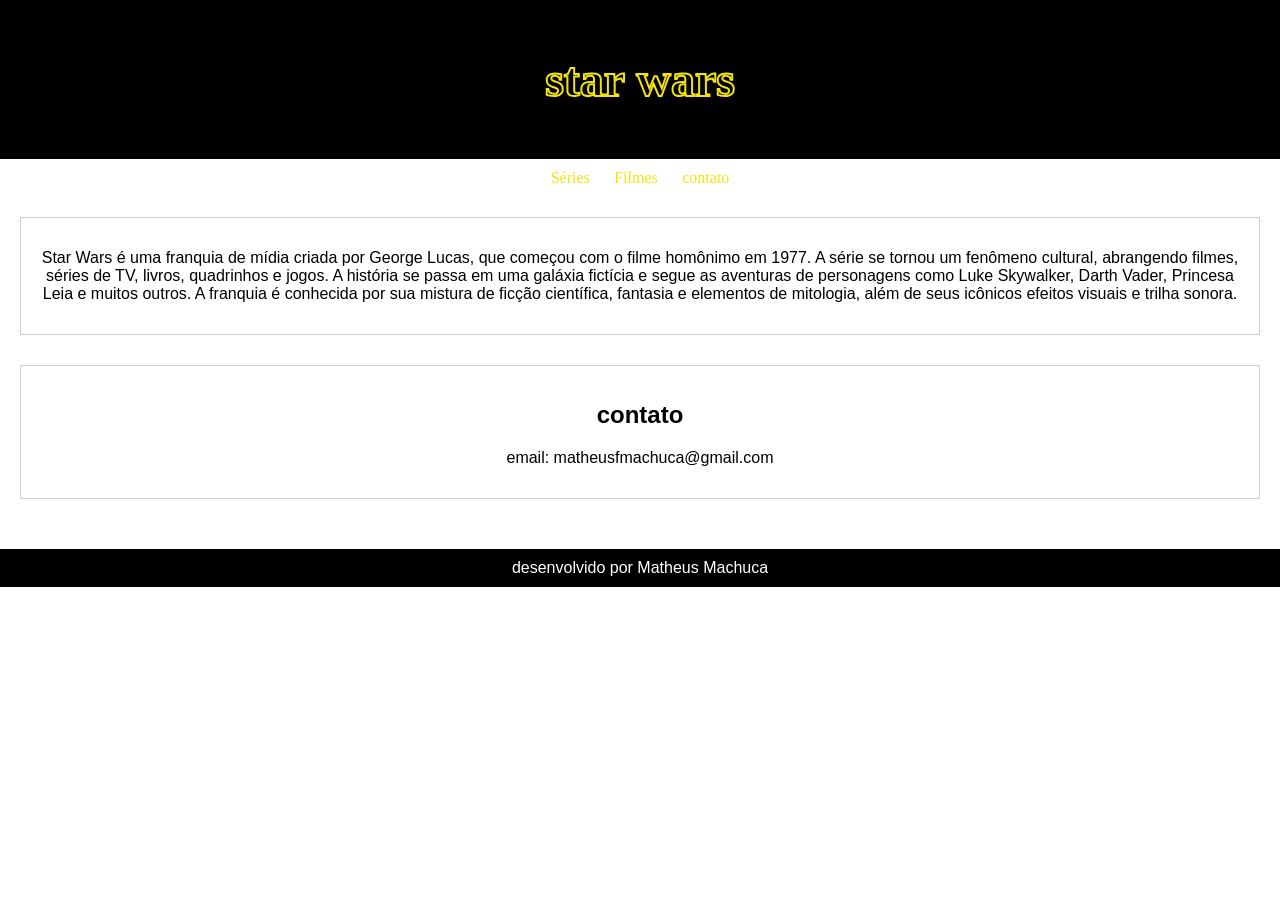
==== index.html @ 25757ec2 "aaaa Co-authored-by: Copilot <copilot@github.com>" ====
<!doctype html>
<html lang="pt-br">
  <head>
    <meta charset="UTF-8" />
    <meta name="viewport" content="width=device-width, initial-scale=1.0" />
    <link rel="stylesheet" href="css/style.css" />
    <title>AV2 - Matheus Machuca</title>
  </head>
  <body>
    <header>
      <h1>star wars</h1>
    </header>
    <nav>
      <a href="series.html">Séries</a>
      <a href="filmes.html">Filmes</a>
      <a href="#contato">contato</a>
    </nav>
    <main>
      <section>
        <p>
          Star Wars é uma franquia de mídia criada por George Lucas, que começou
          com o filme homônimo em 1977. A série se tornou um fenômeno cultural,
          abrangendo filmes, séries de TV, livros, quadrinhos e jogos. A
          história se passa em uma galáxia fictícia e segue as aventuras de
          personagens como Luke Skywalker, Darth Vader, Princesa Leia e muitos
          outros. A franquia é conhecida por sua mistura de ficção científica,
          fantasia e elementos de mitologia, além de seus icônicos efeitos
          visuais e trilha sonora.
        </p>
      </section>
      <section class="contato">
        <h2>contato</h2>
        <p>email: matheusfmachuca@gmail.com</p>
      </section>
    </main>
    <footer>desenvolvido por Matheus Machuca</footer>
  </body>
</html>
---- css/style.css ----
body {
  font-family: Arial, Helvetica, sans-serif;
  margin: 0;
  padding: 0;
}

header {
  background-color: #000000;
  color: rgb(0, 0, 0);
  -webkit-text-stroke: #f3e40c 2px;
  padding: 20px;
  text-align: center;
  background-image: url("https://tse1.mm.bing.net/th/id/OIP.WzeTlIUjGrHzCfecxxCrmwHaEK?rs=1&pid=ImgDetMain&o=7&rm=3");
  background-size: background;
  font-size: x-large;
  font-family: "minhafonte";
}

nav {
  background-image: url("https://tse1.mm.bing.net/th/id/OIP.WzeTlIUjGrHzCfecxxCrmwHaEK?rs=1&pid=ImgDetMain&o=7&rm=3");
  background-size: background;
  padding: 10px;
  text-align: center;
}

nav a {
  color: #f3e40c;
  text-decoration: none;
  margin: 0 10px;
  font-family: candara;
}

main {
  padding: 20px;
  text-align: center;
}

section {
  margin-bottom: 30px;
  padding: 15px;
  border: 1px solid #ccc;
}

footer {
  background-color: #000000;
  color: rgb(255, 255, 255);
  text-align: center;
  padding: 10px;
}

@font-face {
  font-family: "minhafonte";
  src: url("StarJediLogoDoubleline1-z0e0.ttf"); format("ttf");
  src: url("StarJediLogoDoubleline2-5lzB.ttf"); format("ttf");
  src: url("StarJediLogoMonoline-6nGg.ttf"); format("ttf");
}
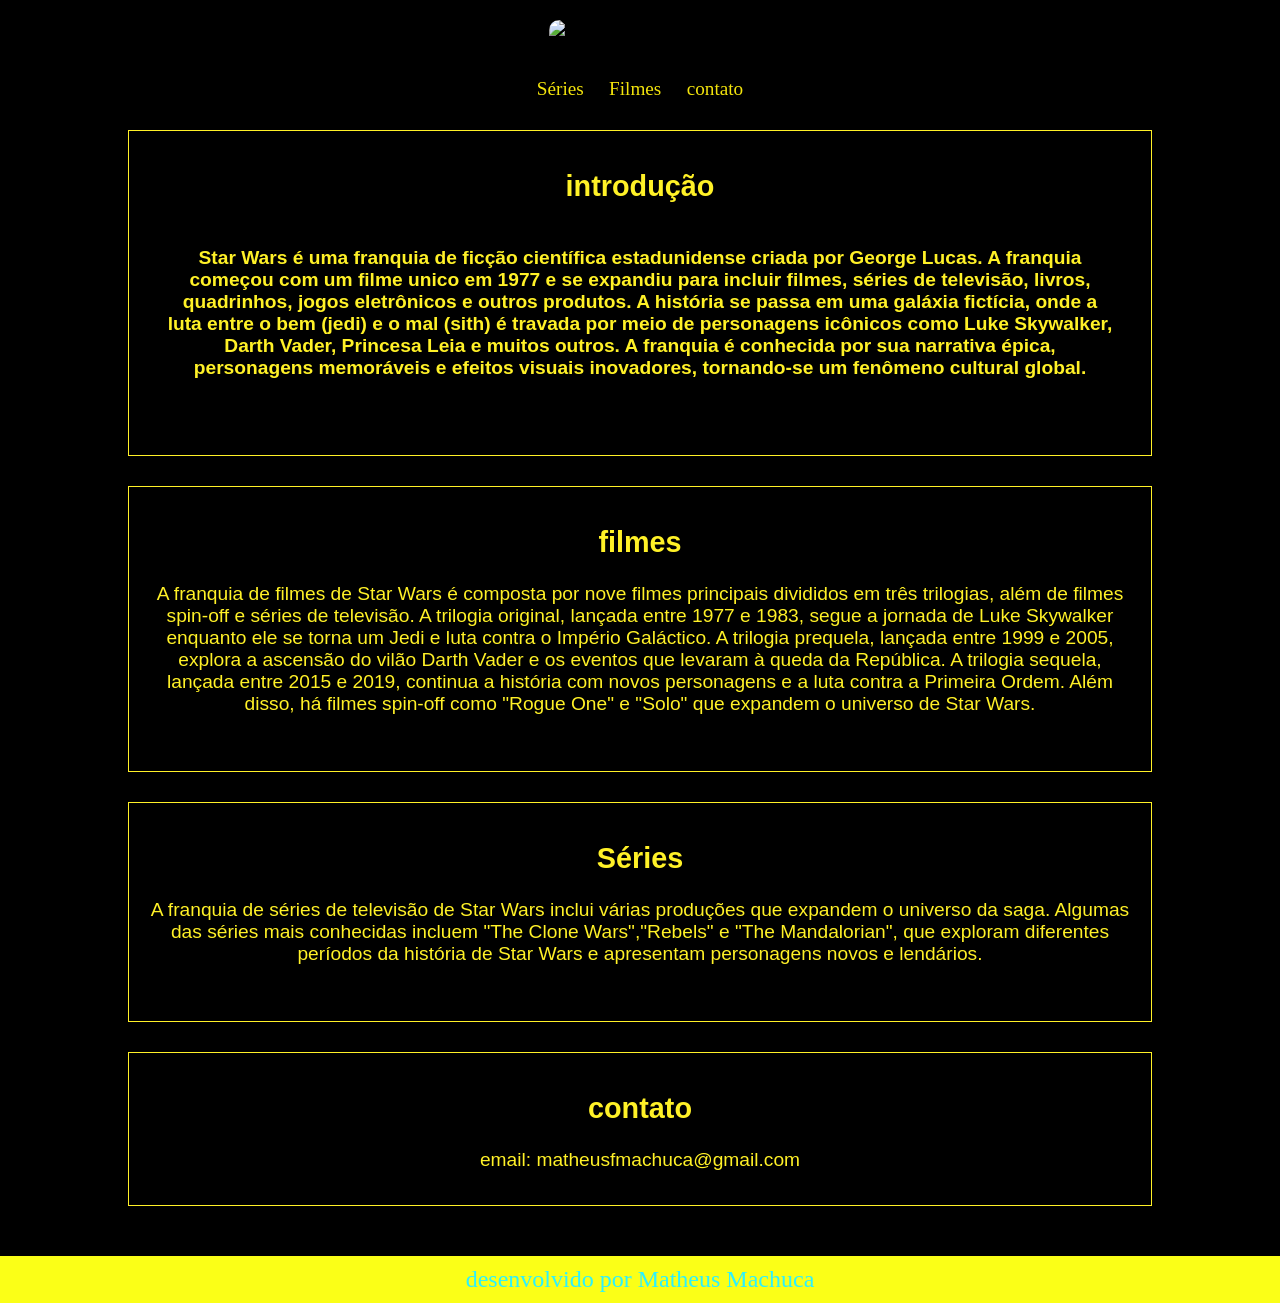
==== commit 81d4d15e: "começando-parte-de-filmes" ====
--- a/index.html
+++ b/index.html
@@ -8,7 +8,11 @@
   </head>
   <body>
     <header>
-      <h1>star wars</h1>
+      <img
+        id="foto"
+        src="https://lumiere-a.akamaihd.net/v1/images/sw_logo_stacked_2x-52b4f6d33087_7ef430af.png?region=0,0,586,254"
+        alt="Star Wars Logo"
+      />
     </header>
     <nav>
       <a href="series.html">Séries</a>
@@ -17,16 +21,58 @@
     </nav>
     <main>
       <section>
+        <h2>introdução</h2>
+        <p id="introdução">
+          Star Wars é uma franquia de ficção científica estadunidense criada por
+          George Lucas. A franquia começou com um filme unico em 1977 e se
+          expandiu para incluir filmes, séries de televisão, livros, quadrinhos,
+          jogos eletrônicos e outros produtos. A história se passa em uma
+          galáxia fictícia, onde a luta entre o bem (jedi) e o mal (sith) é
+          travada por meio de personagens icônicos como Luke Skywalker, Darth
+          Vader, Princesa Leia e muitos outros. A franquia é conhecida por sua
+          narrativa épica, personagens memoráveis e efeitos visuais inovadores,
+          tornando-se um fenômeno cultural global.
+        </p>
+        <img
+          id="foto2"
+          src="https://a.1stdibscdn.com/1977-star-wars-original-vintage-poster-for-sale-picture-5/f_84052/f_333893321679328668699/staw4_master.jpg"
+          alt=""
+        />
+      </section>
+      <section>
+        <h2>filmes</h2>
         <p>
-          Star Wars é uma franquia de mídia criada por George Lucas, que começou
-          com o filme homônimo em 1977. A série se tornou um fenômeno cultural,
-          abrangendo filmes, séries de TV, livros, quadrinhos e jogos. A
-          história se passa em uma galáxia fictícia e segue as aventuras de
-          personagens como Luke Skywalker, Darth Vader, Princesa Leia e muitos
-          outros. A franquia é conhecida por sua mistura de ficção científica,
-          fantasia e elementos de mitologia, além de seus icônicos efeitos
-          visuais e trilha sonora.
+          A franquia de filmes de Star Wars é composta por nove filmes
+          principais divididos em três trilogias, além de filmes spin-off e
+          séries de televisão. A trilogia original, lançada entre 1977 e 1983,
+          segue a jornada de Luke Skywalker enquanto ele se torna um Jedi e luta
+          contra o Império Galáctico. A trilogia prequela, lançada entre 1999 e
+          2005, explora a ascensão do vilão Darth Vader e os eventos que levaram
+          à queda da República. A trilogia sequela, lançada entre 2015 e 2019,
+          continua a história com novos personagens e a luta contra a Primeira
+          Ordem. Além disso, há filmes spin-off como "Rogue One" e "Solo" que
+          expandem o universo de Star Wars.
         </p>
+        <img
+          id="foto2"
+          src="https://hd-report.com/wp-content/uploads/2025/03/Star-Wars-Skywalker-Saga-Films-In-Order-2048x1168.jpg"
+          alt=""
+        />
+      </section>
+      <section>
+        <h2>Séries</h2>
+        <p>
+          A franquia de séries de televisão de Star Wars inclui várias produções
+          que expandem o universo da saga. Algumas das séries mais conhecidas
+          incluem "The Clone Wars","Rebels" e "The Mandalorian", que exploram
+          diferentes períodos da história de Star Wars e apresentam personagens
+          novos e lendários.
+        </p>
+        <img
+          id="foto2"
+          src="https://static2.srcdn.com/wordpress/wp-content/uploads/2020/09/the-mandalorian-star-wars-rebels.jpg"
+          alt=""
+        />
       </section>
       <section class="contato">
         <h2>contato</h2>
--- a/css/style.css
+++ b/css/style.css
@@ -1,19 +1,20 @@
 body {
-  font-family: Arial, Helvetica, sans-serif;
+  font-family: helvettica, sans-serif;
   margin: 0;
   padding: 0;
+  background-color: #000000;
+  color: #fff127;
+  font-size: larger;
 }
 
 header {
   background-color: #000000;
   color: rgb(0, 0, 0);
-  -webkit-text-stroke: #f3e40c 2px;
   padding: 20px;
   text-align: center;
   background-image: url("https://tse1.mm.bing.net/th/id/OIP.WzeTlIUjGrHzCfecxxCrmwHaEK?rs=1&pid=ImgDetMain&o=7&rm=3");
   background-size: background;
   font-size: x-large;
-  font-family: "minhafonte";
 }
 
 nav {
@@ -38,19 +39,40 @@
 section {
   margin-bottom: 30px;
   padding: 15px;
-  border: 1px solid #ccc;
+  border: 1px solid #fff127;
+  color: #fff127;
+  width: 80%;
+  margin-left: auto;
+  margin-right: auto;
 }
 
 footer {
-  background-color: #000000;
-  color: rgb(255, 255, 255);
+  background-color: #fbff17;
+  color: rgb(43, 241, 255);
   text-align: center;
   padding: 10px;
+  font-family: candara;
+  font-size: x-large;
 }
 
-@font-face {
-  font-family: "minhafonte";
-  src: url("StarJediLogoDoubleline1-z0e0.ttf"); format("ttf");
-  src: url("StarJediLogoDoubleline2-5lzB.ttf"); format("ttf");
-  src: url("StarJediLogoMonoline-6nGg.ttf"); format("ttf");
+#foto {
+  width: 250px;
+  height: auto;
+  border-radius: 10px;
 }
+
+#introdução {
+  background-color: #000000;
+  color: #fff127;
+  padding: 20px;
+  border-radius: 10px;
+  font-weight: bold;
+  font-variant-position: super;
+  -webkit-text-stroke-width: 50%;
+}
+
+#foto2 {
+  width: 400px;
+  height: auto;
+  border-radius: 10px;
+}
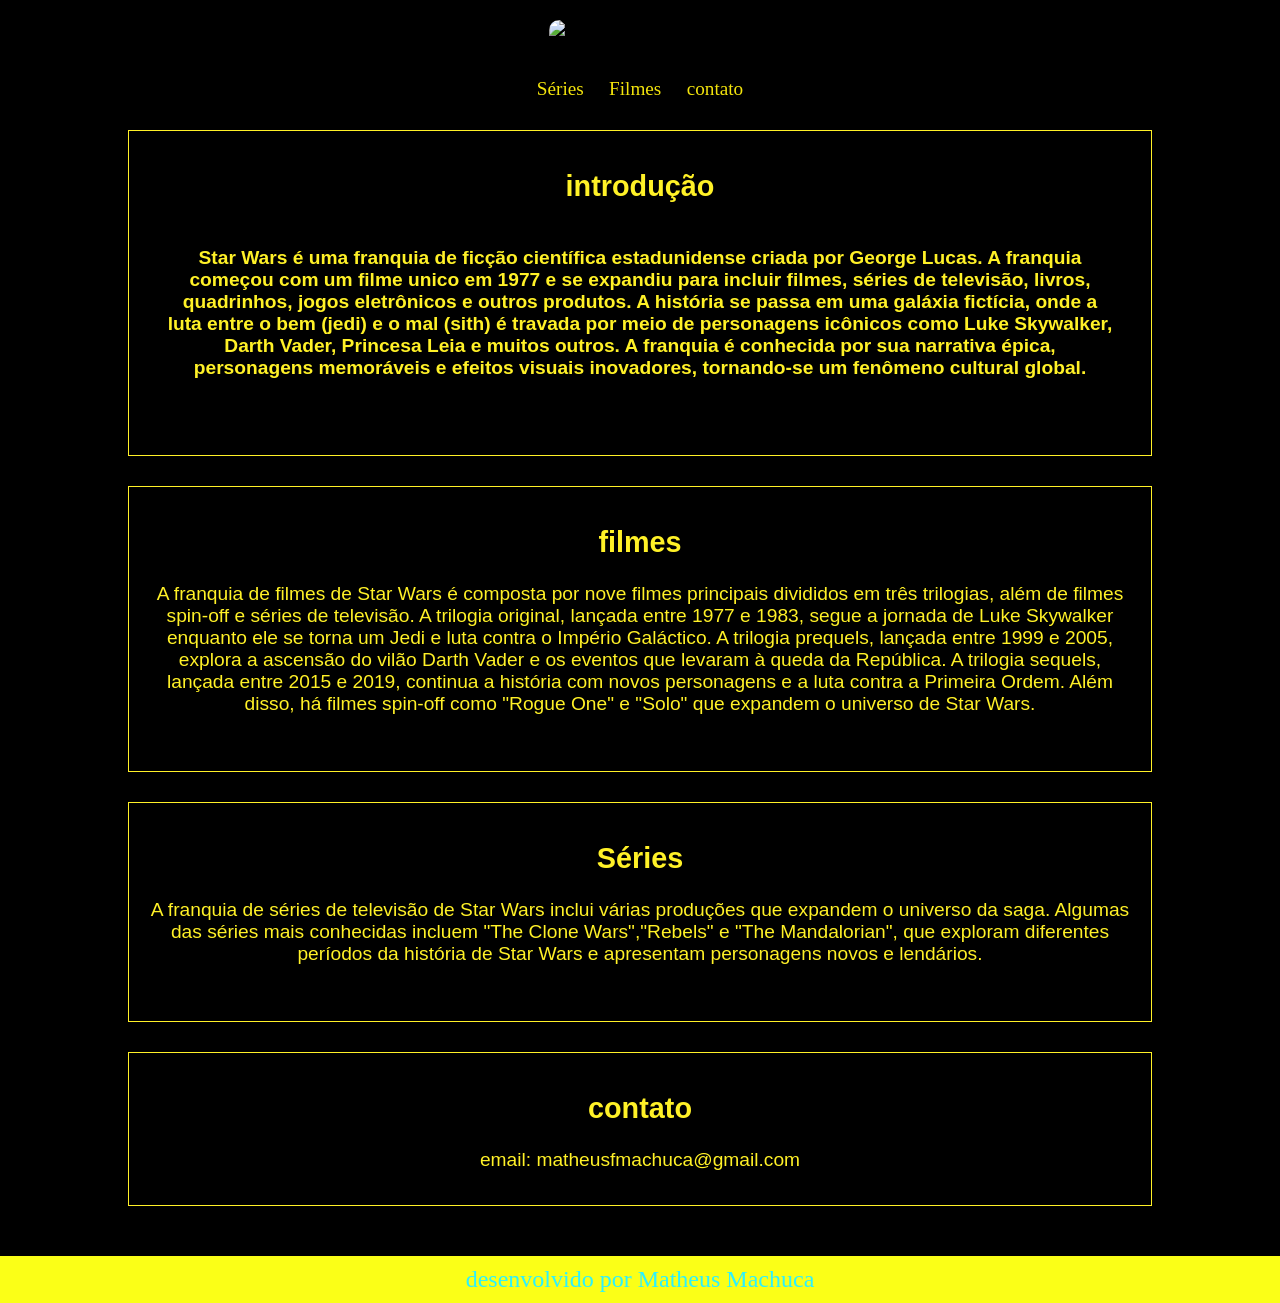
==== commit 6426fdd0: "coloquei-os-filmes" ====
--- a/index.html
+++ b/index.html
@@ -46,9 +46,9 @@
           principais divididos em três trilogias, além de filmes spin-off e
           séries de televisão. A trilogia original, lançada entre 1977 e 1983,
           segue a jornada de Luke Skywalker enquanto ele se torna um Jedi e luta
-          contra o Império Galáctico. A trilogia prequela, lançada entre 1999 e
+          contra o Império Galáctico. A trilogia prequels, lançada entre 1999 e
           2005, explora a ascensão do vilão Darth Vader e os eventos que levaram
-          à queda da República. A trilogia sequela, lançada entre 2015 e 2019,
+          à queda da República. A trilogia sequels, lançada entre 2015 e 2019,
           continua a história com novos personagens e a luta contra a Primeira
           Ordem. Além disso, há filmes spin-off como "Rogue One" e "Solo" que
           expandem o universo de Star Wars.
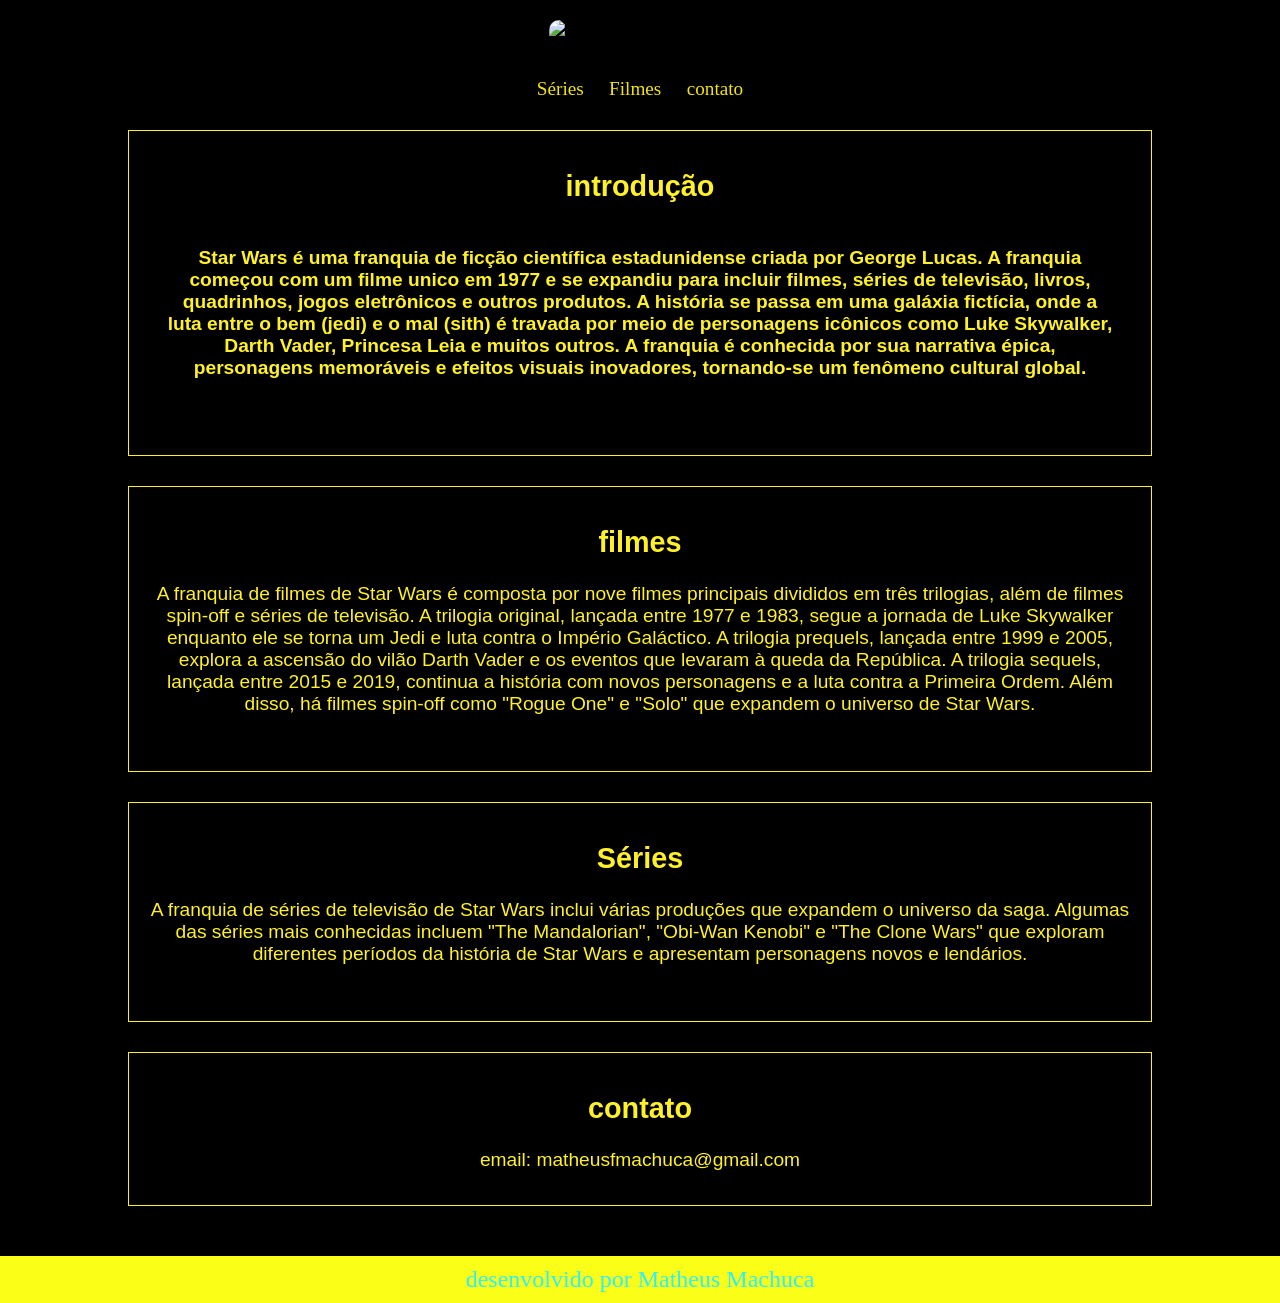
==== commit 8eb8b690: "feito" ====
--- a/index.html
+++ b/index.html
@@ -64,9 +64,9 @@
         <p>
           A franquia de séries de televisão de Star Wars inclui várias produções
           que expandem o universo da saga. Algumas das séries mais conhecidas
-          incluem "The Clone Wars","Rebels" e "The Mandalorian", que exploram
-          diferentes períodos da história de Star Wars e apresentam personagens
-          novos e lendários.
+          incluem "The Mandalorian", "Obi-Wan Kenobi" e "The Clone Wars" que
+          exploram diferentes períodos da história de Star Wars e apresentam
+          personagens novos e lendários.
         </p>
         <img
           id="foto2"
@@ -74,7 +74,7 @@
           alt=""
         />
       </section>
-      <section class="contato">
+      <section id="contato">
         <h2>contato</h2>
         <p>email: matheusfmachuca@gmail.com</p>
       </section>
--- a/css/style.css
+++ b/css/style.css
@@ -72,7 +72,19 @@
 }
 
 #foto2 {
-  width: 400px;
+  width: 50%;
+  max-width: 400px;
   height: auto;
   border-radius: 10px;
+  display: inline-block;
+  vertical-align: top;
+  margin-right: 2%;
 }
+
+section iframe {
+  width: 48%;
+  max-width: 560px;
+  height: 315px;
+  display: inline-block;
+  vertical-align: top;
+}
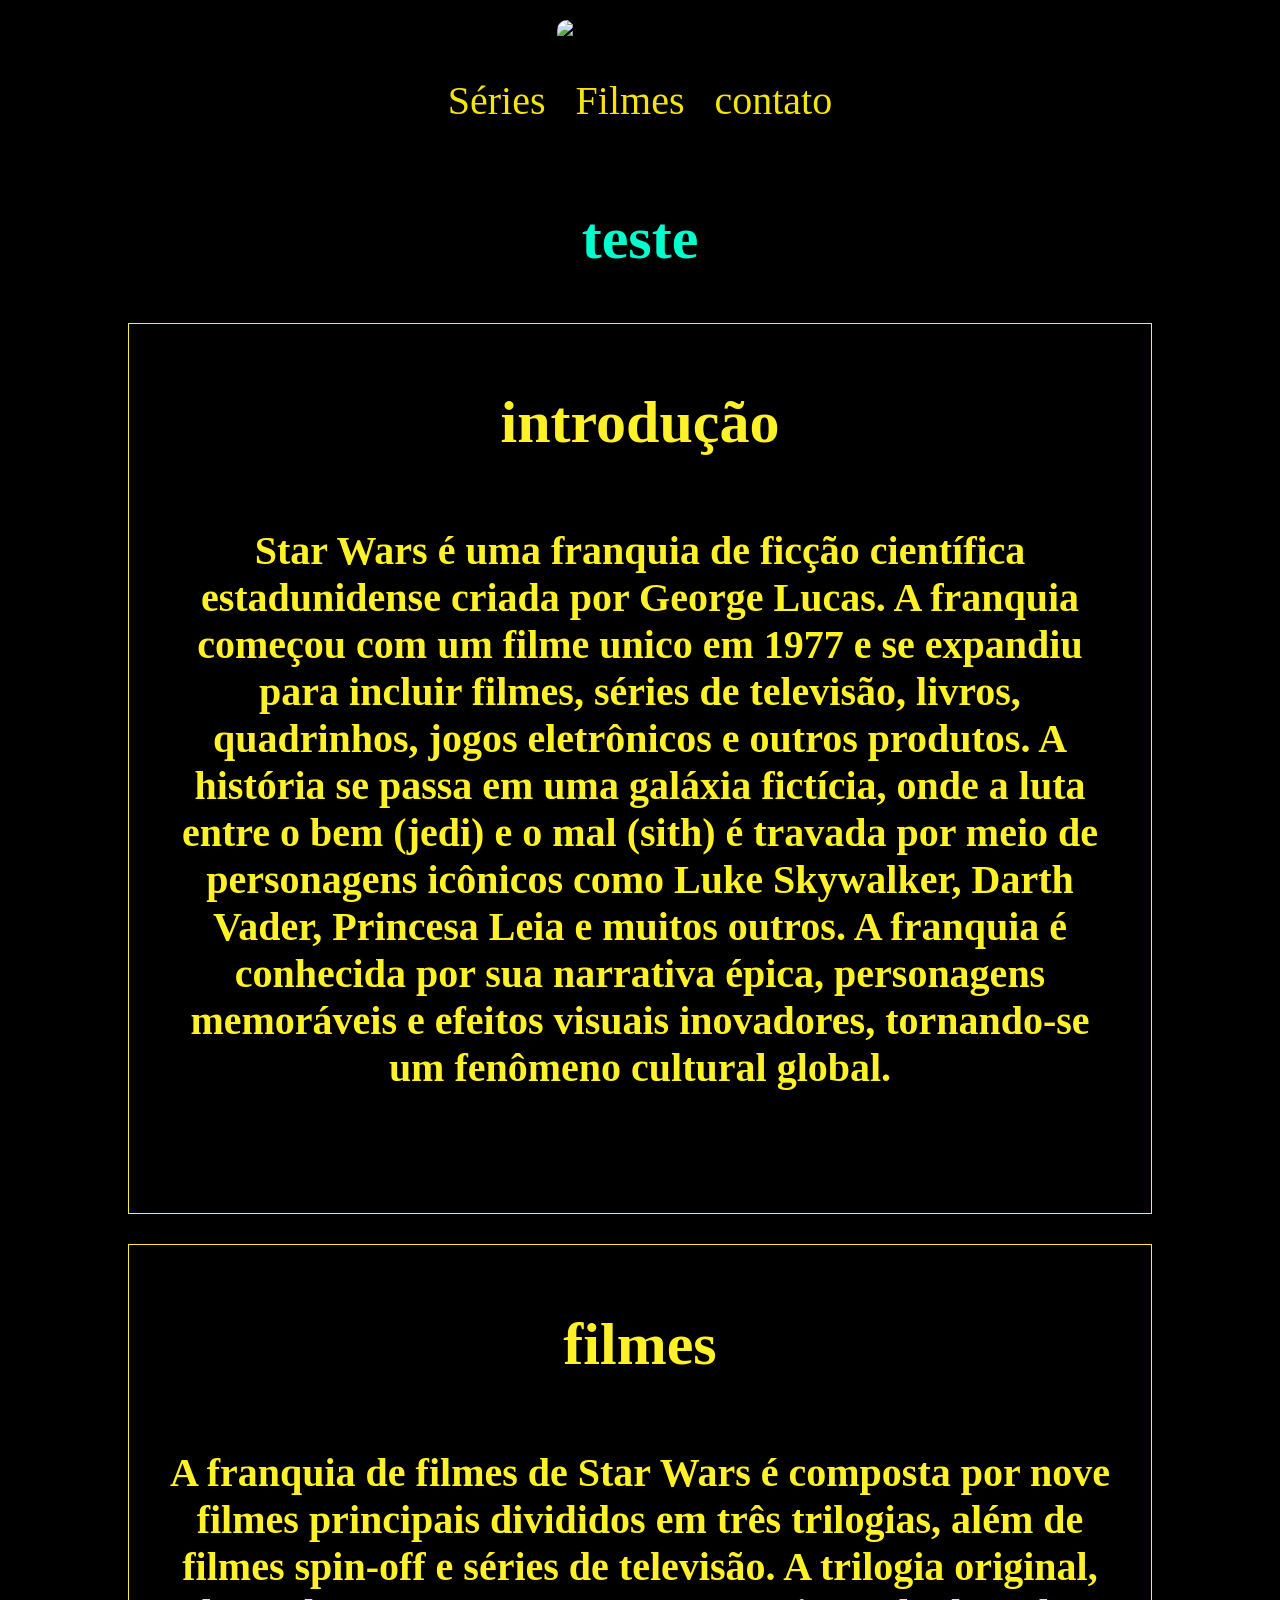
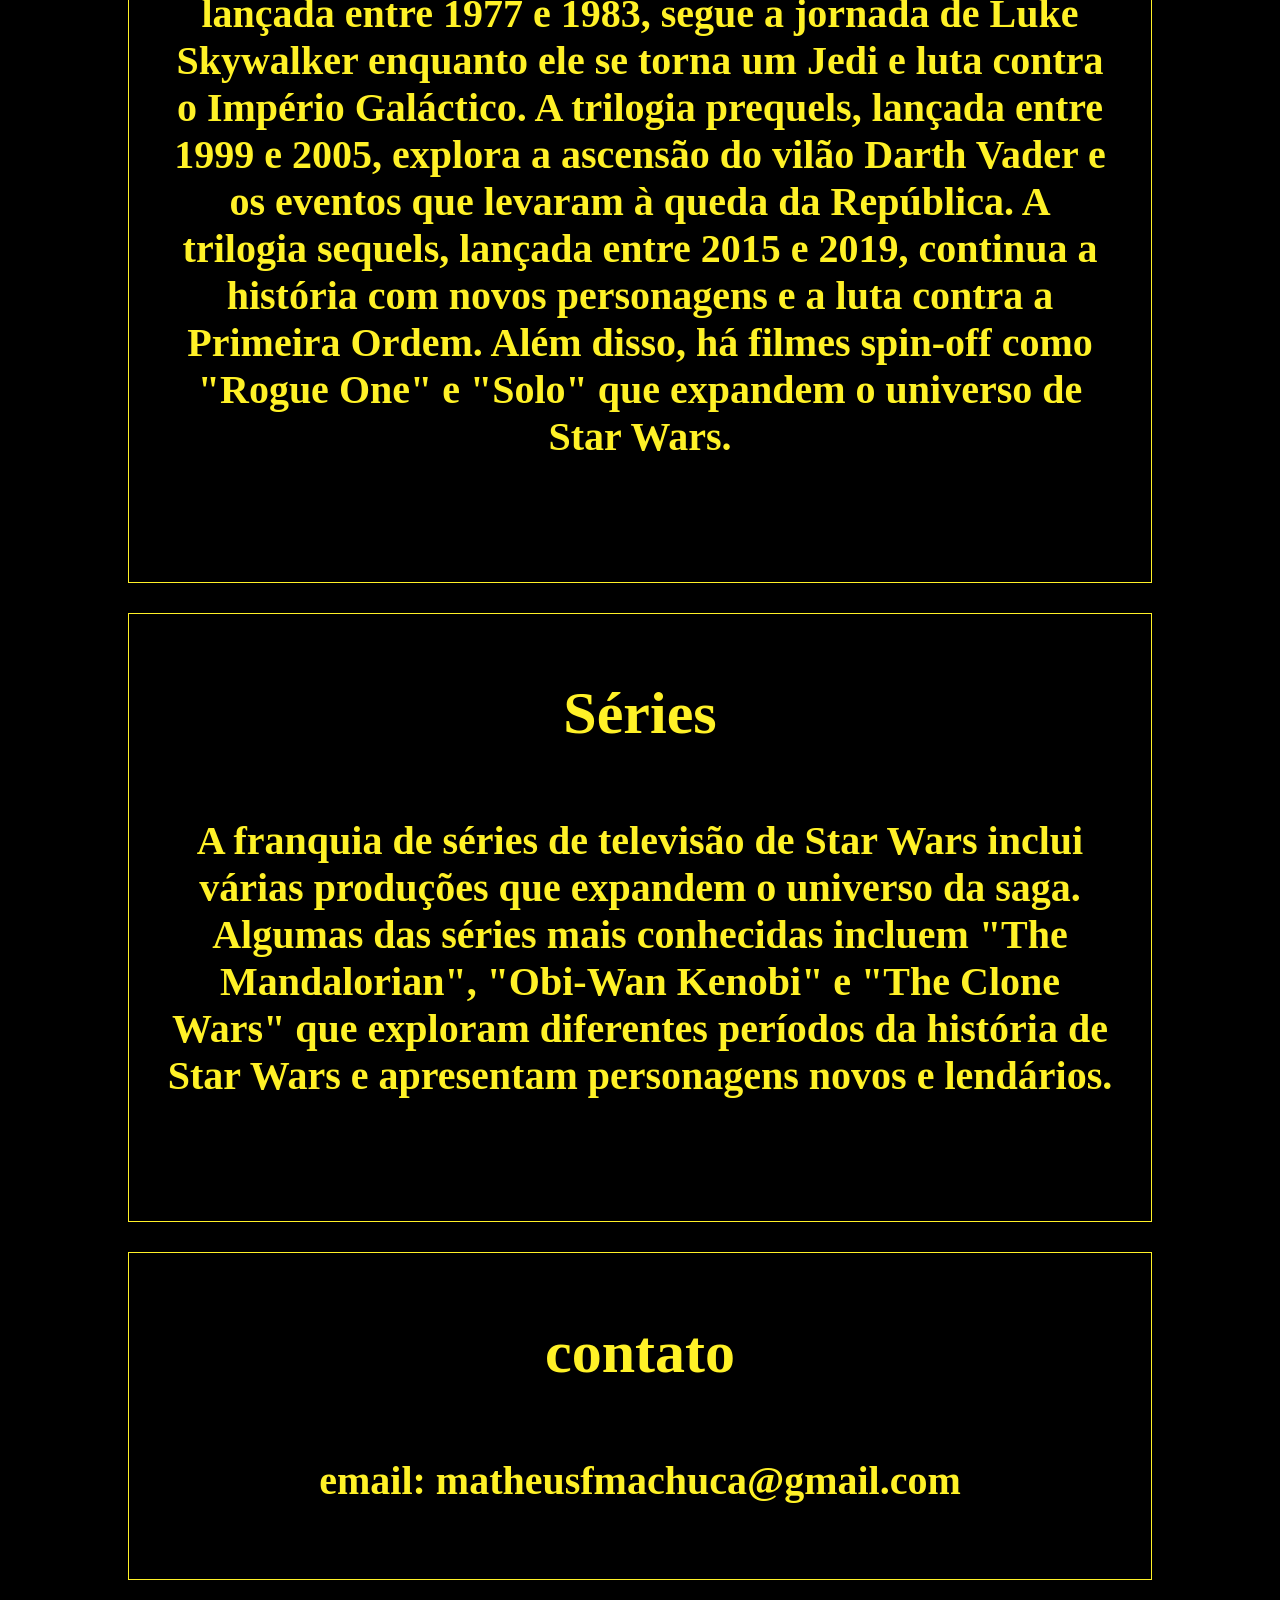
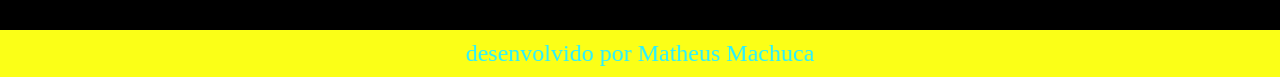
==== commit c1bf990d: "tentando-colocar-fonte-aaaaaaaaaaaaaaaaaaaaaaaaaaaaaaaaaaa" ====
--- a/index.html
+++ b/index.html
@@ -6,6 +6,19 @@
     <link rel="stylesheet" href="css/style.css" />
     <title>AV2 - Matheus Machuca</title>
   </head>
+  <style>
+    @font-face {
+      font-family: "Aurebesh";
+      src: url("fonts/Aurebesh.woff2") format("woff2");
+    }
+
+    body {
+      background: black;
+      color: #00ffcc;
+      font-family: "Aurebesh";
+      font-size: 40px;
+    }
+  </style>
   <body>
     <header>
       <img
@@ -20,9 +33,10 @@
       <a href="#contato">contato</a>
     </nav>
     <main>
+      <h2 class="AurekBesh">teste</h2>
       <section>
         <h2>introdução</h2>
-        <p id="introdução">
+        <p>
           Star Wars é uma franquia de ficção científica estadunidense criada por
           George Lucas. A franquia começou com um filme unico em 1977 e se
           expandiu para incluir filmes, séries de televisão, livros, quadrinhos,
--- a/css/style.css
+++ b/css/style.css
@@ -1,5 +1,5 @@
 body {
-  font-family: helvettica, sans-serif;
+  font-family: helvetica, sans-serif;
   margin: 0;
   padding: 0;
   background-color: #000000;
@@ -44,6 +44,7 @@
   width: 80%;
   margin-left: auto;
   margin-right: auto;
+  background-image: url();
 }
 
 footer {
@@ -61,7 +62,7 @@
   border-radius: 10px;
 }
 
-#introdução {
+p {
   background-color: #000000;
   color: #fff127;
   padding: 20px;
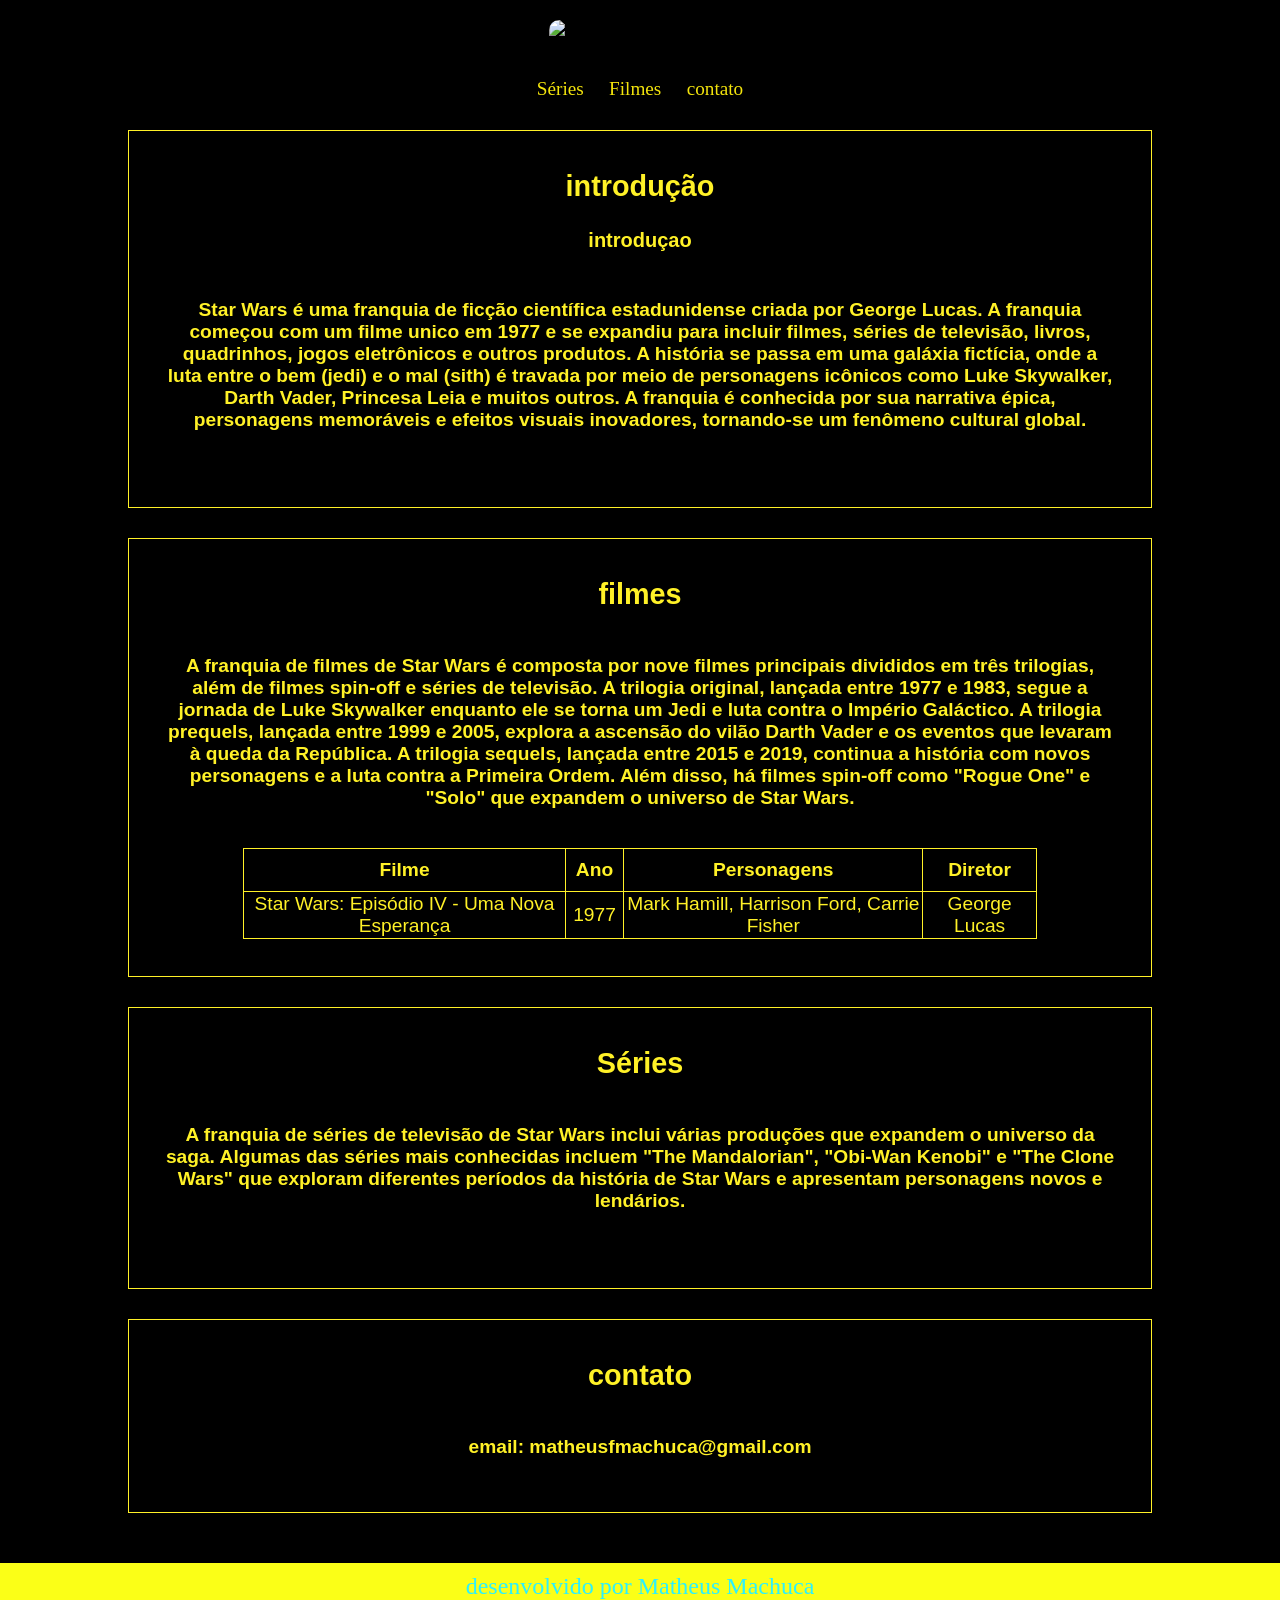
==== commit 1118d453: "botei-fonte" ====
--- a/index.html
+++ b/index.html
@@ -6,19 +6,7 @@
     <link rel="stylesheet" href="css/style.css" />
     <title>AV2 - Matheus Machuca</title>
   </head>
-  <style>
-    @font-face {
-      font-family: "Aurebesh";
-      src: url("fonts/Aurebesh.woff2") format("woff2");
-    }
 
-    body {
-      background: black;
-      color: #00ffcc;
-      font-family: "Aurebesh";
-      font-size: 40px;
-    }
-  </style>
   <body>
     <header>
       <img
@@ -33,9 +21,9 @@
       <a href="#contato">contato</a>
     </nav>
     <main>
-      <h2 class="AurekBesh">teste</h2>
       <section>
         <h2>introdução</h2>
+        <h4 id="fonte">introduçao</h4>
         <p>
           Star Wars é uma franquia de ficção científica estadunidense criada por
           George Lucas. A franquia começou com um filme unico em 1977 e se
@@ -67,6 +55,24 @@
           Ordem. Além disso, há filmes spin-off como "Rogue One" e "Solo" que
           expandem o universo de Star Wars.
         </p>
+        <table>
+          <thead>
+            <tr>
+              <th>Filme</th>
+              <th>Ano</th>
+              <th>Personagens</th>
+              <th>Diretor</th>
+            </tr>
+          </thead>
+          <tbody>
+            <tr>
+              <td>Star Wars: Episódio IV - Uma Nova Esperança</td>
+              <td>1977</td>
+              <td>Mark Hamill, Harrison Ford, Carrie Fisher</td>
+              <td>George Lucas</td>
+            </tr>
+          </tbody>
+        </table>
         <img
           id="foto2"
           src="https://hd-report.com/wp-content/uploads/2025/03/Star-Wars-Skywalker-Saga-Films-In-Order-2048x1168.jpg"
--- a/css/style.css
+++ b/css/style.css
@@ -5,6 +5,22 @@
   background-color: #000000;
   color: #fff127;
   font-size: larger;
+}
+
+@font-face {
+  font-family: "Aurebesh";
+  src: url(https://cdn.jsdelivr.net/gh/google/fonts@main/ofl/aurebesh/Aurebesh-Regular.ttf)
+    format("truetype");
+  src: url(https://cdn.jsdelivr.net/gh/google/fonts@main/ofl/aurebesh/Aurebesh-Regular.otf)
+    format("opentype");
+  font-weight: normal;
+  font-style: normal;
+  font-display: swap;
+}
+
+h2.AurekBesh,
+#teste {
+  font-family: "Aurebesh", helvetica, sans-serif !important;
 }
 
 header {
@@ -89,3 +105,46 @@
   display: inline-block;
   vertical-align: top;
 }
+
+#teste {
+  font-family: "Aurebesh", sans-serif;
+  font-size: 50px;
+}
+
+form {
+  background-color: #000000;
+  color: #fff127;
+  padding: 20px;
+  border-radius: 10px;
+  width: 80%;
+  margin-left: auto;
+  margin-right: auto;
+}
+
+tr {
+  border-bottom: 1px solid #fff127;
+}
+
+#fonte {
+  font-family: "Aurebesh", sans-serif;
+  font-size: 20px;
+}
+
+table {
+  width: 80%;
+  margin-left: auto;
+  margin-right: auto;
+  border-collapse: collapse;
+  border: 1px solid #fff127;
+}
+
+td {
+  border: 1px solid #fff127;
+}
+
+th {
+  border: 1px solid #fff127;
+  background-color: #000000;
+  color: #fff127;
+  padding: 10px;
+}
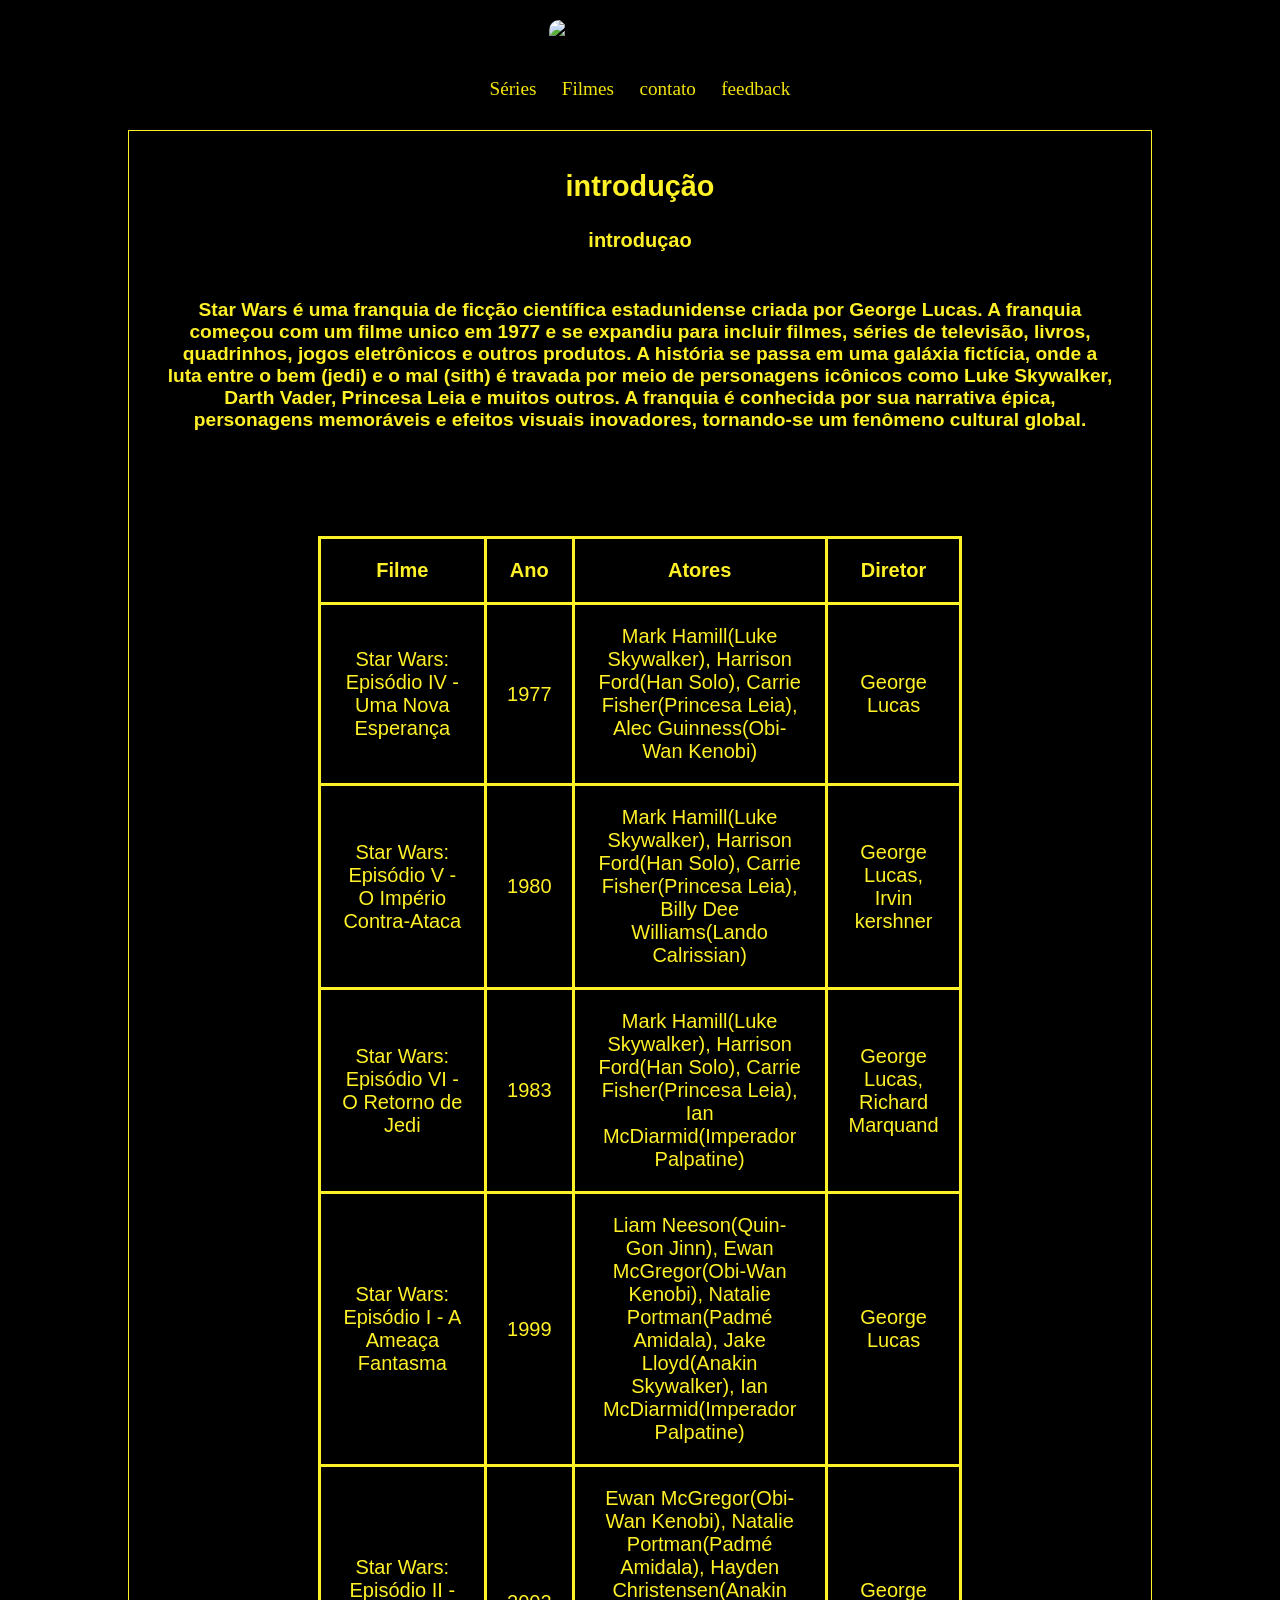
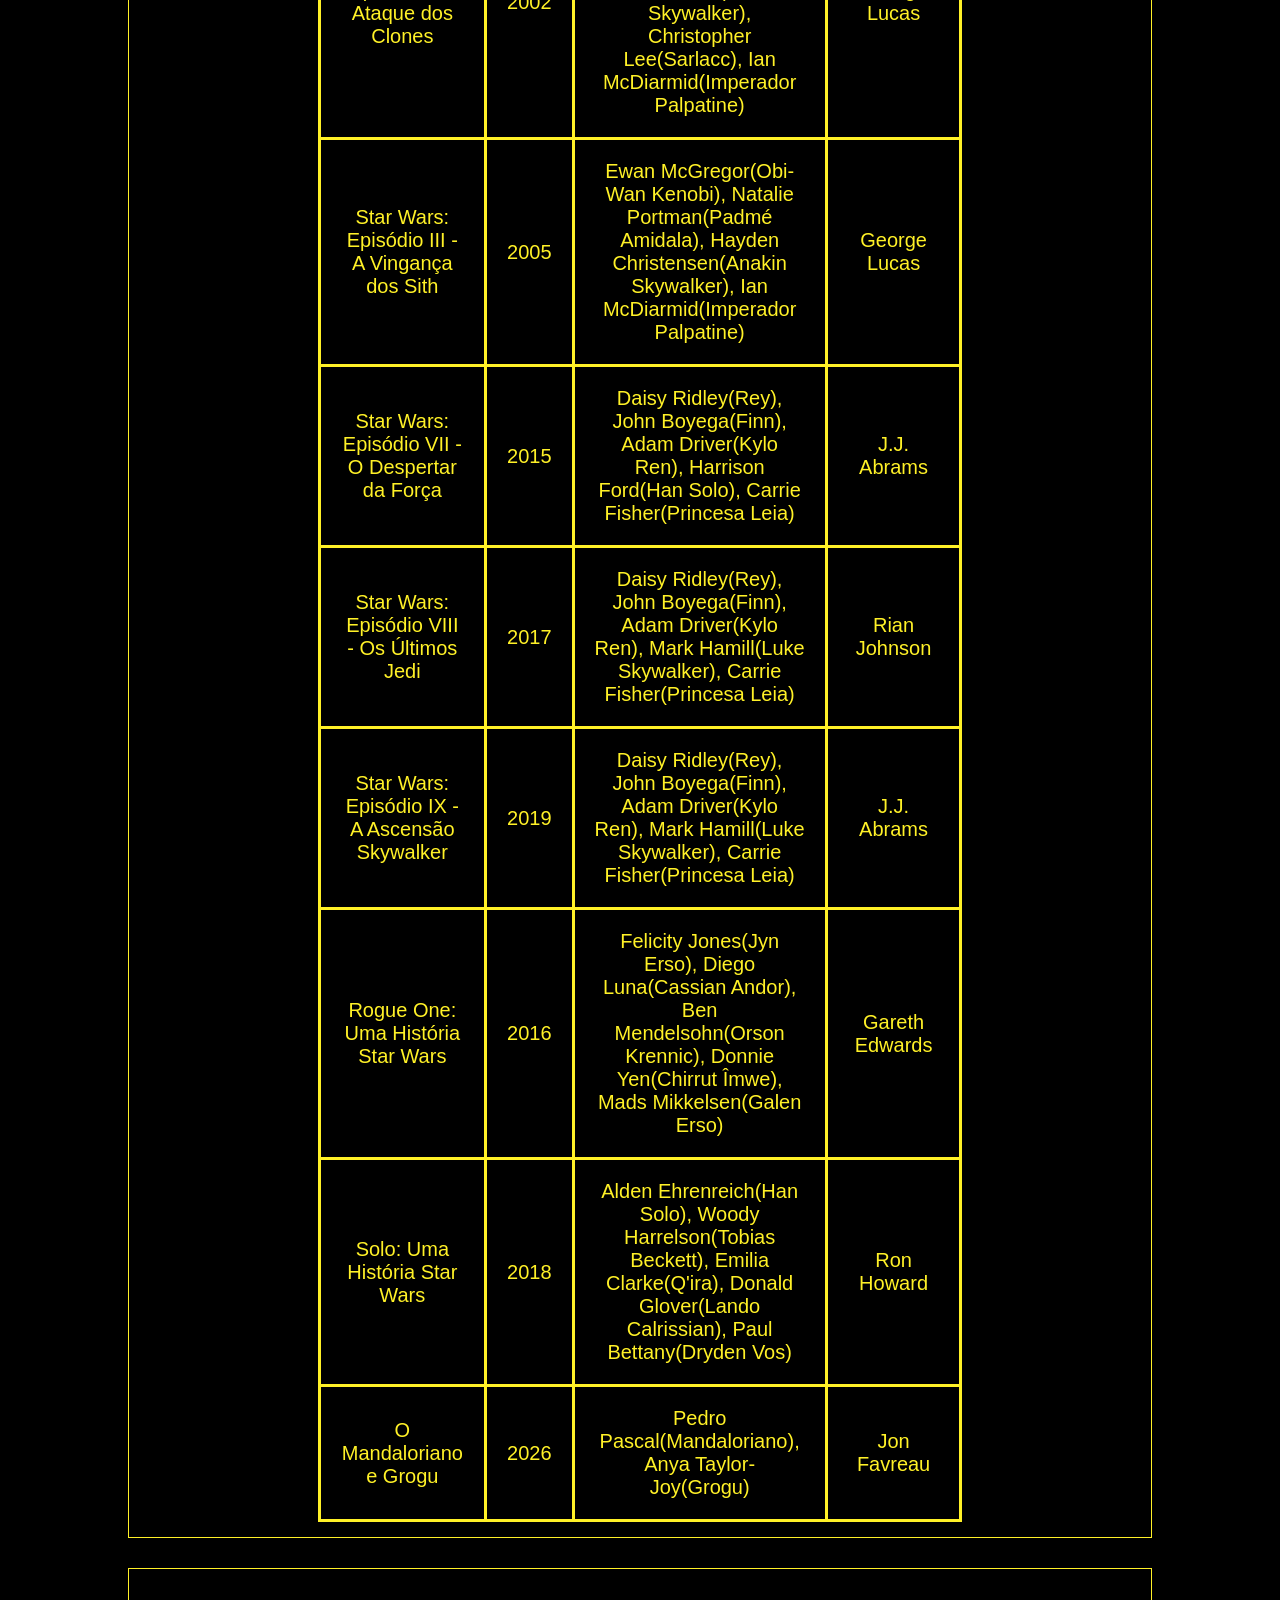
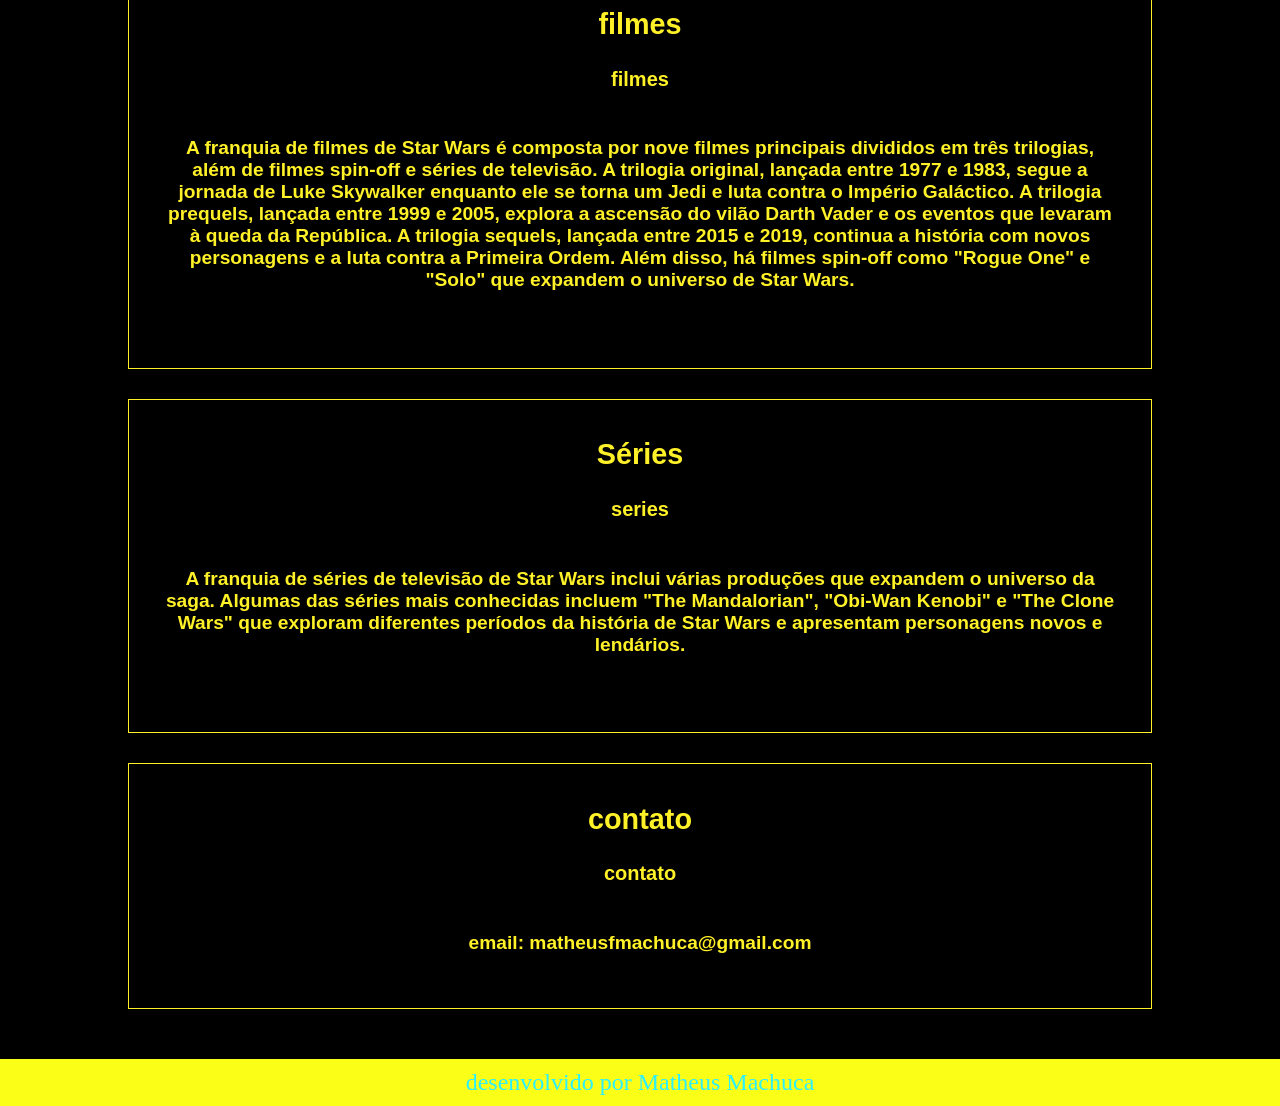
==== commit 47f88736: "sla" ====
--- a/index.html
+++ b/index.html
@@ -19,6 +19,7 @@
       <a href="series.html">Séries</a>
       <a href="filmes.html">Filmes</a>
       <a href="#contato">contato</a>
+      <a href="contato.html">feedback</a>
     </nav>
     <main>
       <section>
@@ -40,9 +41,156 @@
           src="https://a.1stdibscdn.com/1977-star-wars-original-vintage-poster-for-sale-picture-5/f_84052/f_333893321679328668699/staw4_master.jpg"
           alt=""
         />
+        <br />
+        <br />
+        <br />
+                <table>
+          <thead>
+            <tr>
+              <th>Filme</th>
+              <th>Ano</th>
+              <th>Atores</th>
+              <th>Diretor</th>
+            </tr>
+          </thead>
+          <tbody>
+            <tr>
+              <td>Star Wars: Episódio IV - Uma Nova Esperança</td>
+              <td>1977</td>
+              <td>
+                Mark Hamill(Luke Skywalker), Harrison Ford(Han Solo), Carrie
+                Fisher(Princesa Leia), Alec Guinness(Obi-Wan Kenobi)
+              </td>
+              <td>George Lucas</td>
+            </tr>
+          </tbody>
+          <tbody>
+            <tr>
+              <td>Star Wars: Episódio V - O Império Contra-Ataca</td>
+              <td>1980</td>
+              <td>
+                Mark Hamill(Luke Skywalker), Harrison Ford(Han Solo), Carrie
+                Fisher(Princesa Leia), Billy Dee Williams(Lando Calrissian)
+              </td>
+              <td>George Lucas, Irvin kershner</td>
+            </tr>
+          </tbody>
+          <tbody>
+            <tr>
+              <td>Star Wars: Episódio VI - O Retorno de Jedi</td>
+              <td>1983</td>
+              <td>
+                Mark Hamill(Luke Skywalker), Harrison Ford(Han Solo), Carrie
+                Fisher(Princesa Leia), Ian McDiarmid(Imperador Palpatine)
+              </td>
+              <td>George Lucas, Richard Marquand</td>
+            </tr>
+          </tbody>
+          <tbody>
+            <tr>
+              <td>Star Wars: Episódio I - A Ameaça Fantasma</td>
+              <td>1999</td>
+              <td>
+                Liam Neeson(Quin-Gon Jinn), Ewan McGregor(Obi-Wan Kenobi),
+                Natalie Portman(Padmé Amidala), Jake Lloyd(Anakin Skywalker),
+                Ian McDiarmid(Imperador Palpatine)
+              </td>
+              <td>George Lucas</td>
+            </tr>
+          </tbody>
+          <tbody>
+            <tr>
+              <td>Star Wars: Episódio II - Ataque dos Clones</td>
+              <td>2002</td>
+              <td>
+                Ewan McGregor(Obi-Wan Kenobi), Natalie Portman(Padmé Amidala),
+                Hayden Christensen(Anakin Skywalker), Christopher Lee(Sarlacc),
+                Ian McDiarmid(Imperador Palpatine)
+              </td>
+              <td>George Lucas</td>
+            </tr>
+          </tbody>
+          <tbody>
+            <tr>
+              <td>Star Wars: Episódio III - A Vingança dos Sith</td>
+              <td>2005</td>
+              <td>
+                Ewan McGregor(Obi-Wan Kenobi), Natalie Portman(Padmé Amidala),
+                Hayden Christensen(Anakin Skywalker), Ian McDiarmid(Imperador
+                Palpatine)
+              </td>
+              <td>George Lucas</td>
+            </tr>
+          </tbody>
+          <tbody>
+            <tr>
+              <td>Star Wars: Episódio VII - O Despertar da Força</td>
+              <td>2015</td>
+              <td>
+                Daisy Ridley(Rey), John Boyega(Finn), Adam Driver(Kylo Ren),
+                Harrison Ford(Han Solo), Carrie Fisher(Princesa Leia)
+              </td>
+              <td>J.J. Abrams</td>
+            </tr>
+          </tbody>
+          <tbody>
+            <tr>
+              <td>Star Wars: Episódio VIII - Os Últimos Jedi</td>
+              <td>2017</td>
+              <td>
+                Daisy Ridley(Rey), John Boyega(Finn), Adam Driver(Kylo Ren),
+                Mark Hamill(Luke Skywalker), Carrie Fisher(Princesa Leia)
+              </td>
+              <td>Rian Johnson</td>
+            </tr>
+          </tbody>
+          <tbody>
+            <tr>
+              <td>Star Wars: Episódio IX - A Ascensão Skywalker</td>
+              <td>2019</td>
+              <td>
+                Daisy Ridley(Rey), John Boyega(Finn), Adam Driver(Kylo Ren),
+                Mark Hamill(Luke Skywalker), Carrie Fisher(Princesa Leia)
+              </td>
+              <td>J.J. Abrams</td>
+            </tr>
+          </tbody>
+          <tbody>
+            <tr>
+              <td>Rogue One: Uma História Star Wars</td>
+              <td>2016</td>
+              <td>
+                Felicity Jones(Jyn Erso), Diego Luna(Cassian Andor), Ben
+                Mendelsohn(Orson Krennic), Donnie Yen(Chirrut Îmwe), Mads
+                Mikkelsen(Galen Erso)
+              </td>
+              <td>Gareth Edwards</td>
+            </tr>
+          </tbody>
+            <tr>
+              <td>Solo: Uma História Star Wars</td>
+              <td>2018</td>
+              <td>
+                Alden Ehrenreich(Han Solo), Woody Harrelson(Tobias Beckett),
+                Emilia Clarke(Q'ira), Donald Glover(Lando Calrissian), Paul
+                Bettany(Dryden Vos)
+              </td>
+              <td>Ron Howard</td>
+            </tr>
+          </tbody>
+          <tbody>
+            <tr>
+              <td>O Mandaloriano e Grogu</td>
+              <td>2026</td>
+              <td>Pedro Pascal(Mandaloriano), Anya Taylor-Joy(Grogu)</td>
+              <td>Jon Favreau</td>
+            </tr>
+          </tbody>
+        </table>
       </section>
       <section>
         <h2>filmes</h2>
+        <h4 id="fonte">filmes</h4>
         <p>
           A franquia de filmes de Star Wars é composta por nove filmes
           principais divididos em três trilogias, além de filmes spin-off e
@@ -55,24 +203,6 @@
           Ordem. Além disso, há filmes spin-off como "Rogue One" e "Solo" que
           expandem o universo de Star Wars.
         </p>
-        <table>
-          <thead>
-            <tr>
-              <th>Filme</th>
-              <th>Ano</th>
-              <th>Personagens</th>
-              <th>Diretor</th>
-            </tr>
-          </thead>
-          <tbody>
-            <tr>
-              <td>Star Wars: Episódio IV - Uma Nova Esperança</td>
-              <td>1977</td>
-              <td>Mark Hamill, Harrison Ford, Carrie Fisher</td>
-              <td>George Lucas</td>
-            </tr>
-          </tbody>
-        </table>
         <img
           id="foto2"
           src="https://hd-report.com/wp-content/uploads/2025/03/Star-Wars-Skywalker-Saga-Films-In-Order-2048x1168.jpg"
@@ -81,6 +211,7 @@
       </section>
       <section>
         <h2>Séries</h2>
+         <h4 id="fonte">series</h4>
         <p>
           A franquia de séries de televisão de Star Wars inclui várias produções
           que expandem o universo da saga. Algumas das séries mais conhecidas
@@ -96,6 +227,7 @@
       </section>
       <section id="contato">
         <h2>contato</h2>
+          <h4 id="fonte">contato</h4>
         <p>email: matheusfmachuca@gmail.com</p>
       </section>
     </main>
--- a/css/style.css
+++ b/css/style.css
@@ -139,12 +139,87 @@
 }
 
 td {
-  border: 1px solid #fff127;
+  border: 3px solid #fff127;
+  font-size: 20px;
+  padding: 20px;
 }
 
 th {
-  border: 1px solid #fff127;
-  background-color: #000000;
-  color: #fff127;
-  padding: 10px;
-}
+  border: 3px solid #fff127;
+  background-color: #000000;
+  color: #fff127;
+  padding: 20px;
+  font-size: 20px;
+}
+table {
+  width: 65%;
+  margin-left: auto;
+  margin-right: auto;
+  border-collapse: collapse;
+}
+
+.form-group {
+  margin-bottom: 20px;
+  text-align: left;
+  display: flex;
+  flex-direction: column;
+}
+
+.form-group label {
+  margin-bottom: 8px;
+  font-weight: bold;
+  color: #fff127;
+}
+
+input[type="text"],
+input[type="email"],
+textarea {
+  background-color: #1a1a1a;
+  border: 2px solid #fff127;
+  color: #fff127;
+  padding: 12px;
+  border-radius: 5px;
+  font-family: helvetica, sans-serif;
+  font-size: larger;
+  font-weight: bold;
+}
+
+input[type="text"]::placeholder,
+input[type="email"]::placeholder,
+textarea::placeholder {
+  color: #fff127;
+  opacity: 0.6;
+}
+
+input[type="text"]:focus,
+input[type="email"]:focus,
+textarea:focus {
+  outline: none;
+  border-color: #f3e40c;
+  box-shadow: 0 0 10px rgba(255, 241, 39, 0.5);
+}
+
+textarea {
+  resize: vertical;
+  min-height: 150px;
+}
+
+button[type="submit"] {
+  background-color: #fff127;
+  color: #000000;
+  padding: 12px 30px;
+  border: 2px solid #fff127;
+  border-radius: 5px;
+  font-size: larger;
+  font-weight: bold;
+  font-family: candara;
+  cursor: pointer;
+  transition: all 0.3s ease;
+  margin-top: 10px;
+}
+
+button[type="submit"]:hover {
+  background-color: #f3e40c;
+  box-shadow: 0 0 15px rgba(255, 241, 39, 0.8);
+  transform: scale(1.05);
+}
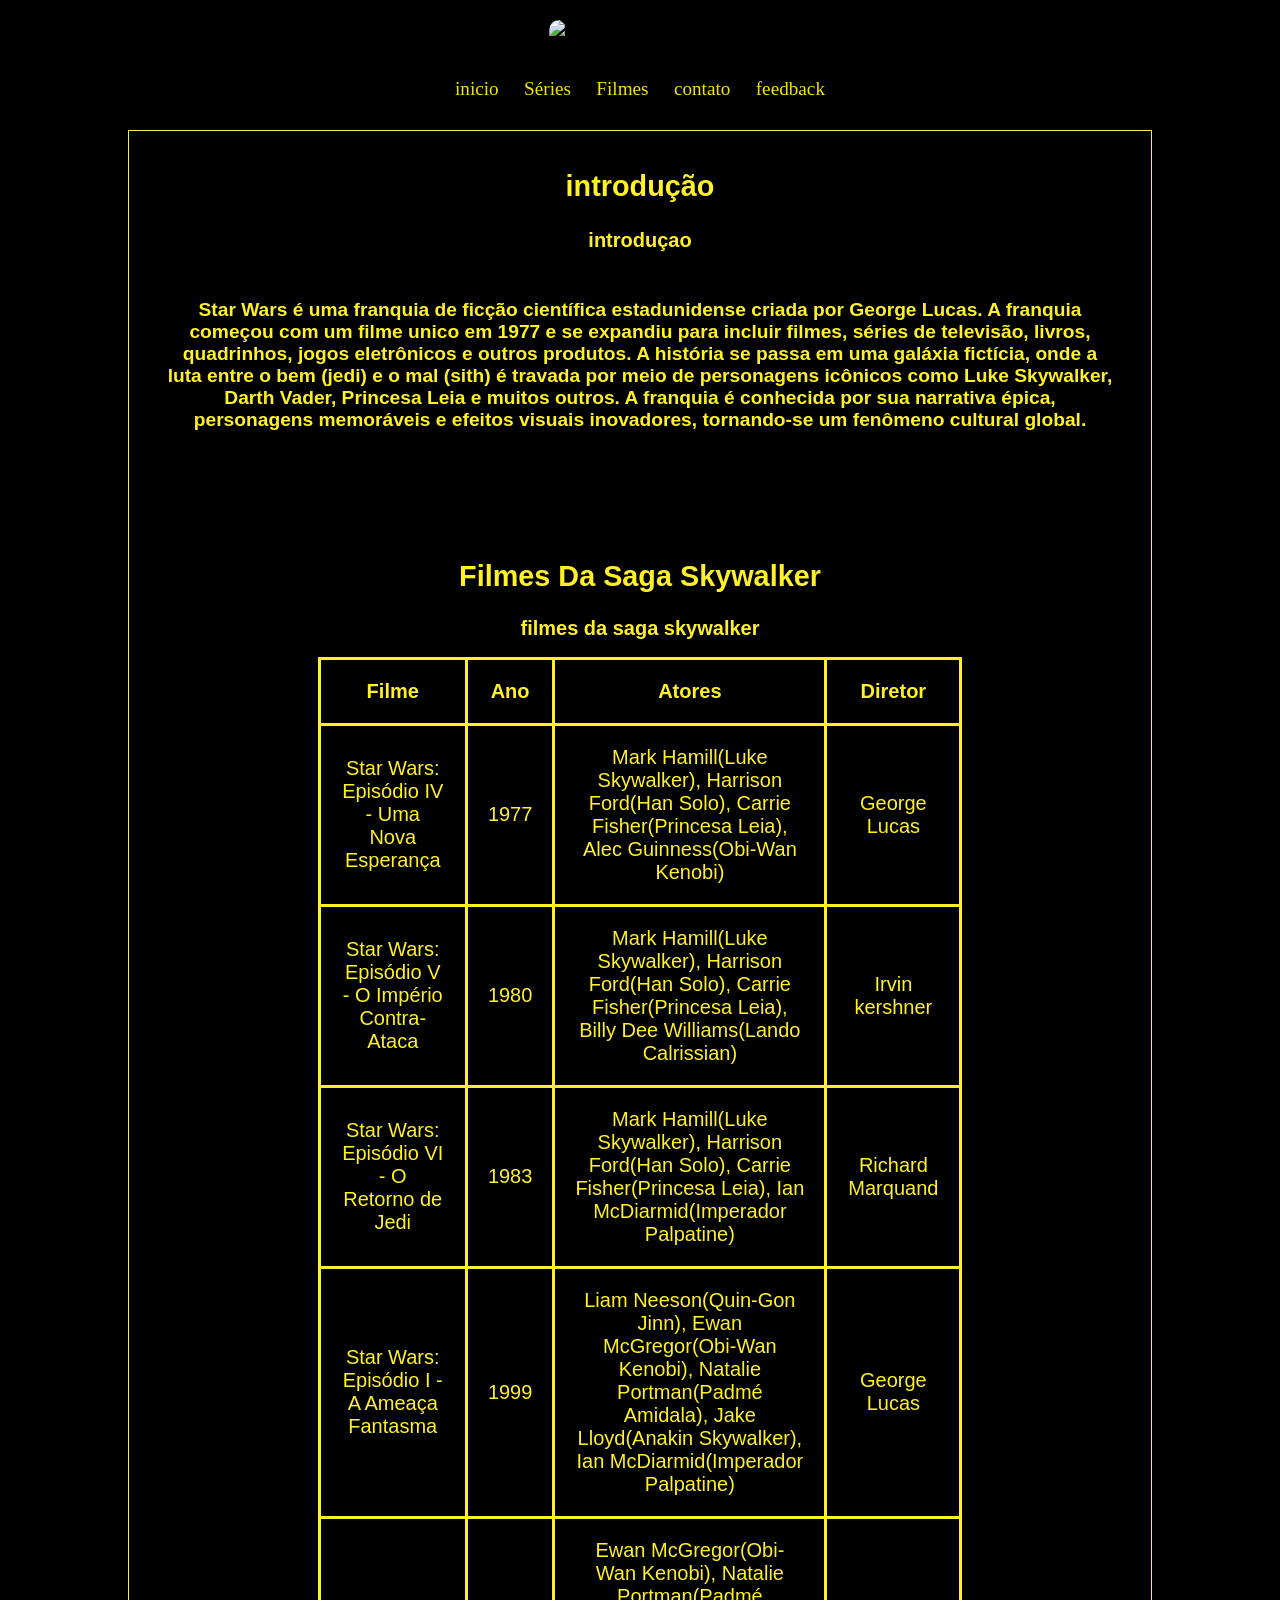
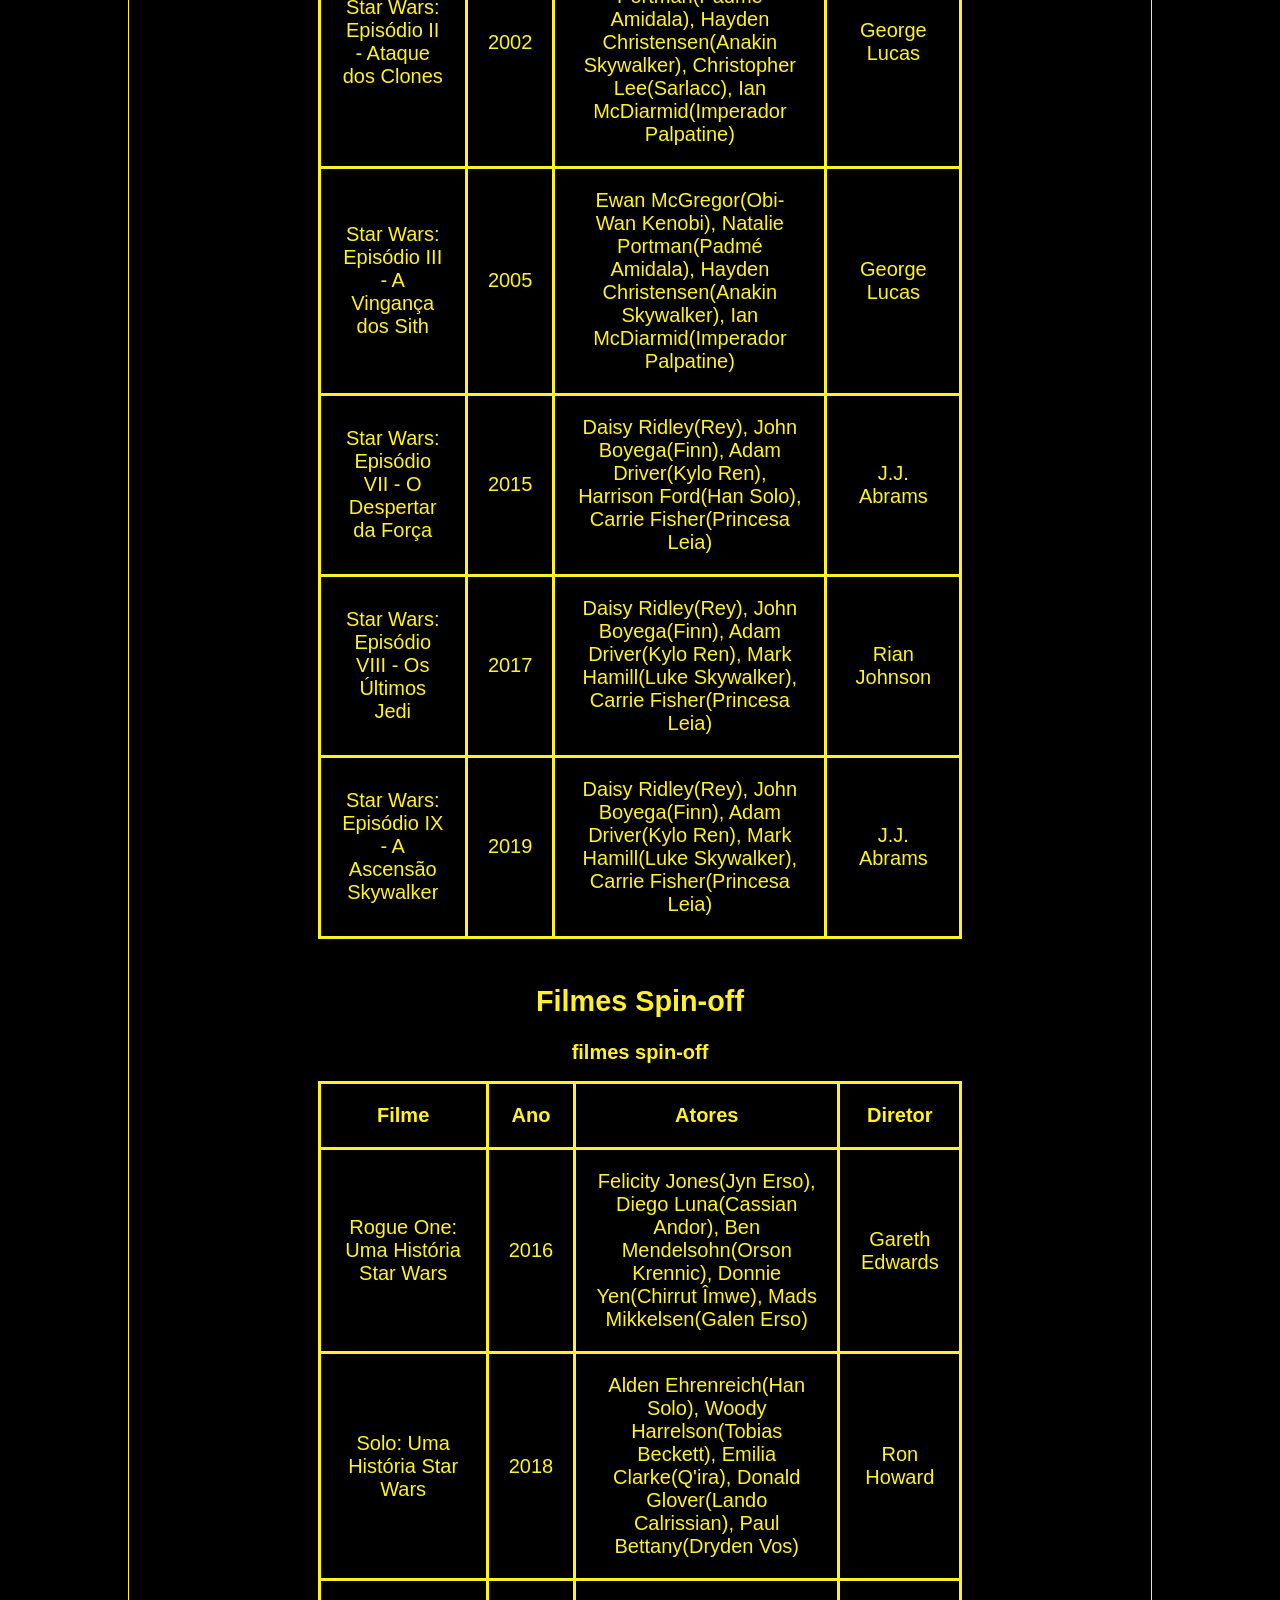
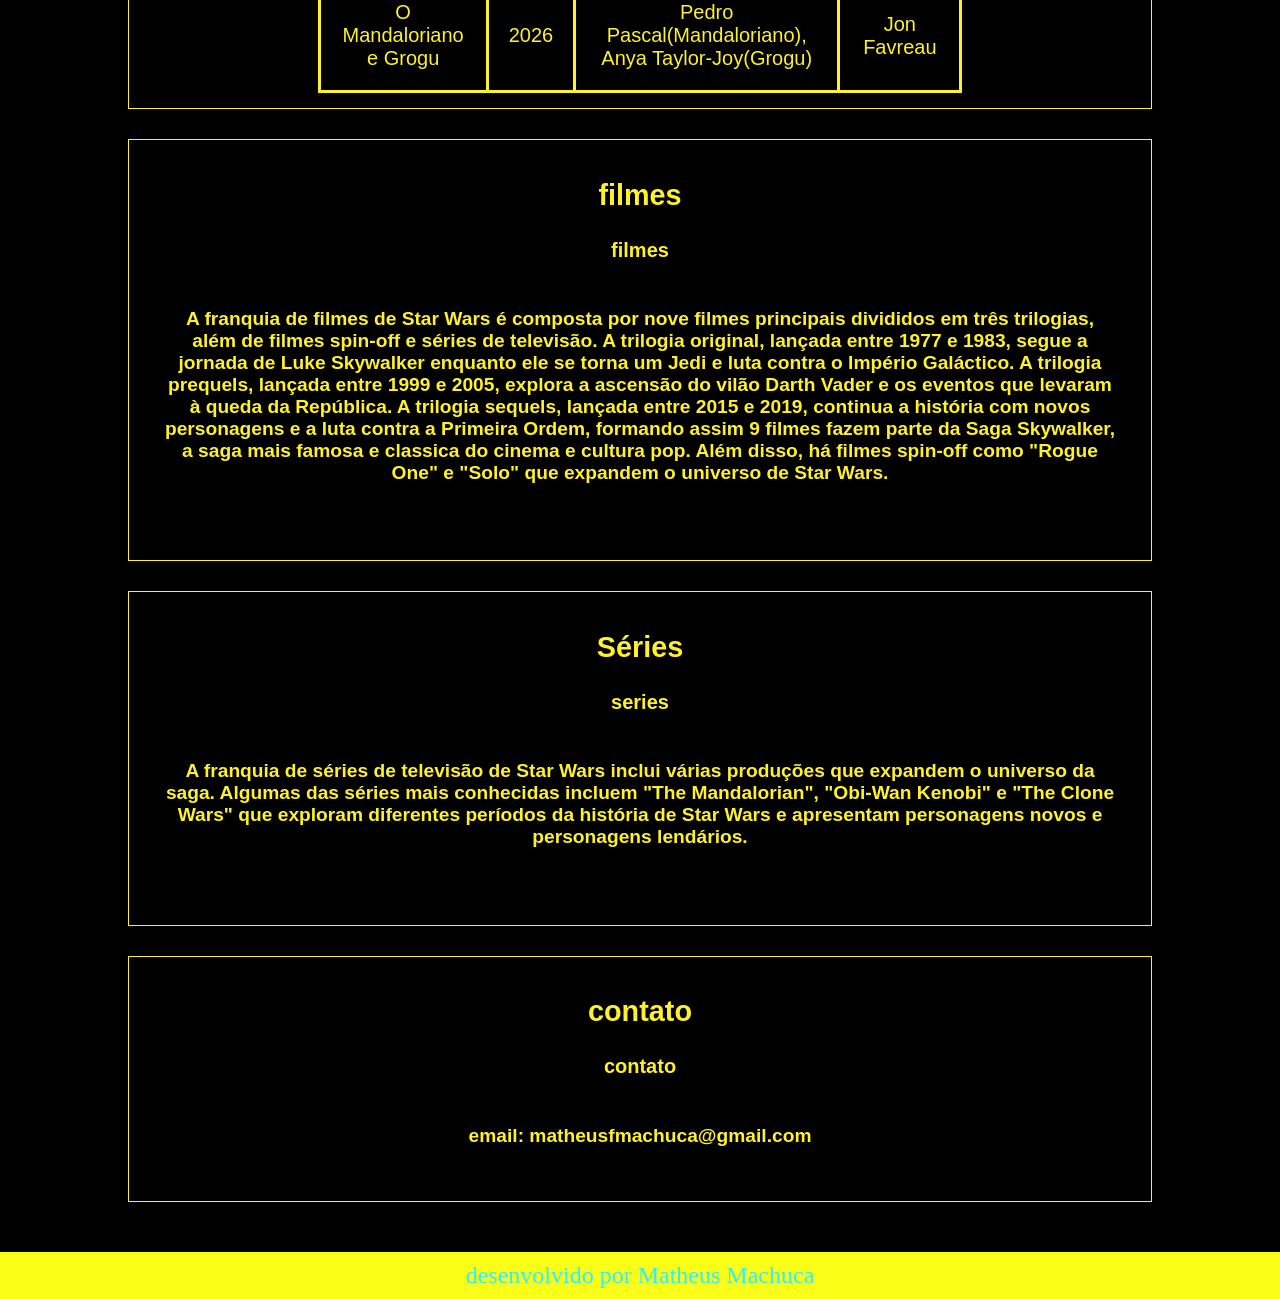
==== commit 47e41d6d: "terminei" ====
--- a/index.html
+++ b/index.html
@@ -16,6 +16,7 @@
       />
     </header>
     <nav>
+      <a href="index.html">inicio</a>
       <a href="series.html">Séries</a>
       <a href="filmes.html">Filmes</a>
       <a href="#contato">contato</a>
@@ -44,6 +45,10 @@
         <br />
         <br />
         <br />
+
+        <h1>Filmes Da Saga Skywalker</h1>
+        
+        <h2 id="fonte">filmes da saga skywalker</h2>
                 <table>
           <thead>
             <tr>
@@ -72,7 +77,7 @@
                 Mark Hamill(Luke Skywalker), Harrison Ford(Han Solo), Carrie
                 Fisher(Princesa Leia), Billy Dee Williams(Lando Calrissian)
               </td>
-              <td>George Lucas, Irvin kershner</td>
+              <td>Irvin kershner</td>
             </tr>
           </tbody>
           <tbody>
@@ -83,7 +88,7 @@
                 Mark Hamill(Luke Skywalker), Harrison Ford(Han Solo), Carrie
                 Fisher(Princesa Leia), Ian McDiarmid(Imperador Palpatine)
               </td>
-              <td>George Lucas, Richard Marquand</td>
+              <td>Richard Marquand</td>
             </tr>
           </tbody>
           <tbody>
@@ -155,6 +160,19 @@
               <td>J.J. Abrams</td>
             </tr>
           </tbody>
+        </table>
+        <br />
+        <h1>Filmes Spin-off</h1>
+        <h2 id="fonte">filmes spin-off</h2>
+          <table>
+          <thead>
+            <tr>
+              <th>Filme</th>
+              <th>Ano</th>
+              <th>Atores</th>
+              <th>Diretor</th>
+            </tr>
+          </thead>
           <tbody>
             <tr>
               <td>Rogue One: Uma História Star Wars</td>
@@ -200,8 +218,9 @@
           2005, explora a ascensão do vilão Darth Vader e os eventos que levaram
           à queda da República. A trilogia sequels, lançada entre 2015 e 2019,
           continua a história com novos personagens e a luta contra a Primeira
-          Ordem. Além disso, há filmes spin-off como "Rogue One" e "Solo" que
-          expandem o universo de Star Wars.
+          Ordem, formando assim 9 filmes fazem parte da Saga Skywalker, a saga mais
+           famosa e classica do cinema e cultura pop. Além disso, há filmes spin-off
+            como "Rogue One" e "Solo" que expandem o universo de Star Wars.
         </p>
         <img
           id="foto2"
@@ -217,7 +236,7 @@
           que expandem o universo da saga. Algumas das séries mais conhecidas
           incluem "The Mandalorian", "Obi-Wan Kenobi" e "The Clone Wars" que
           exploram diferentes períodos da história de Star Wars e apresentam
-          personagens novos e lendários.
+          personagens novos e personagens lendários.
         </p>
         <img
           id="foto2"
